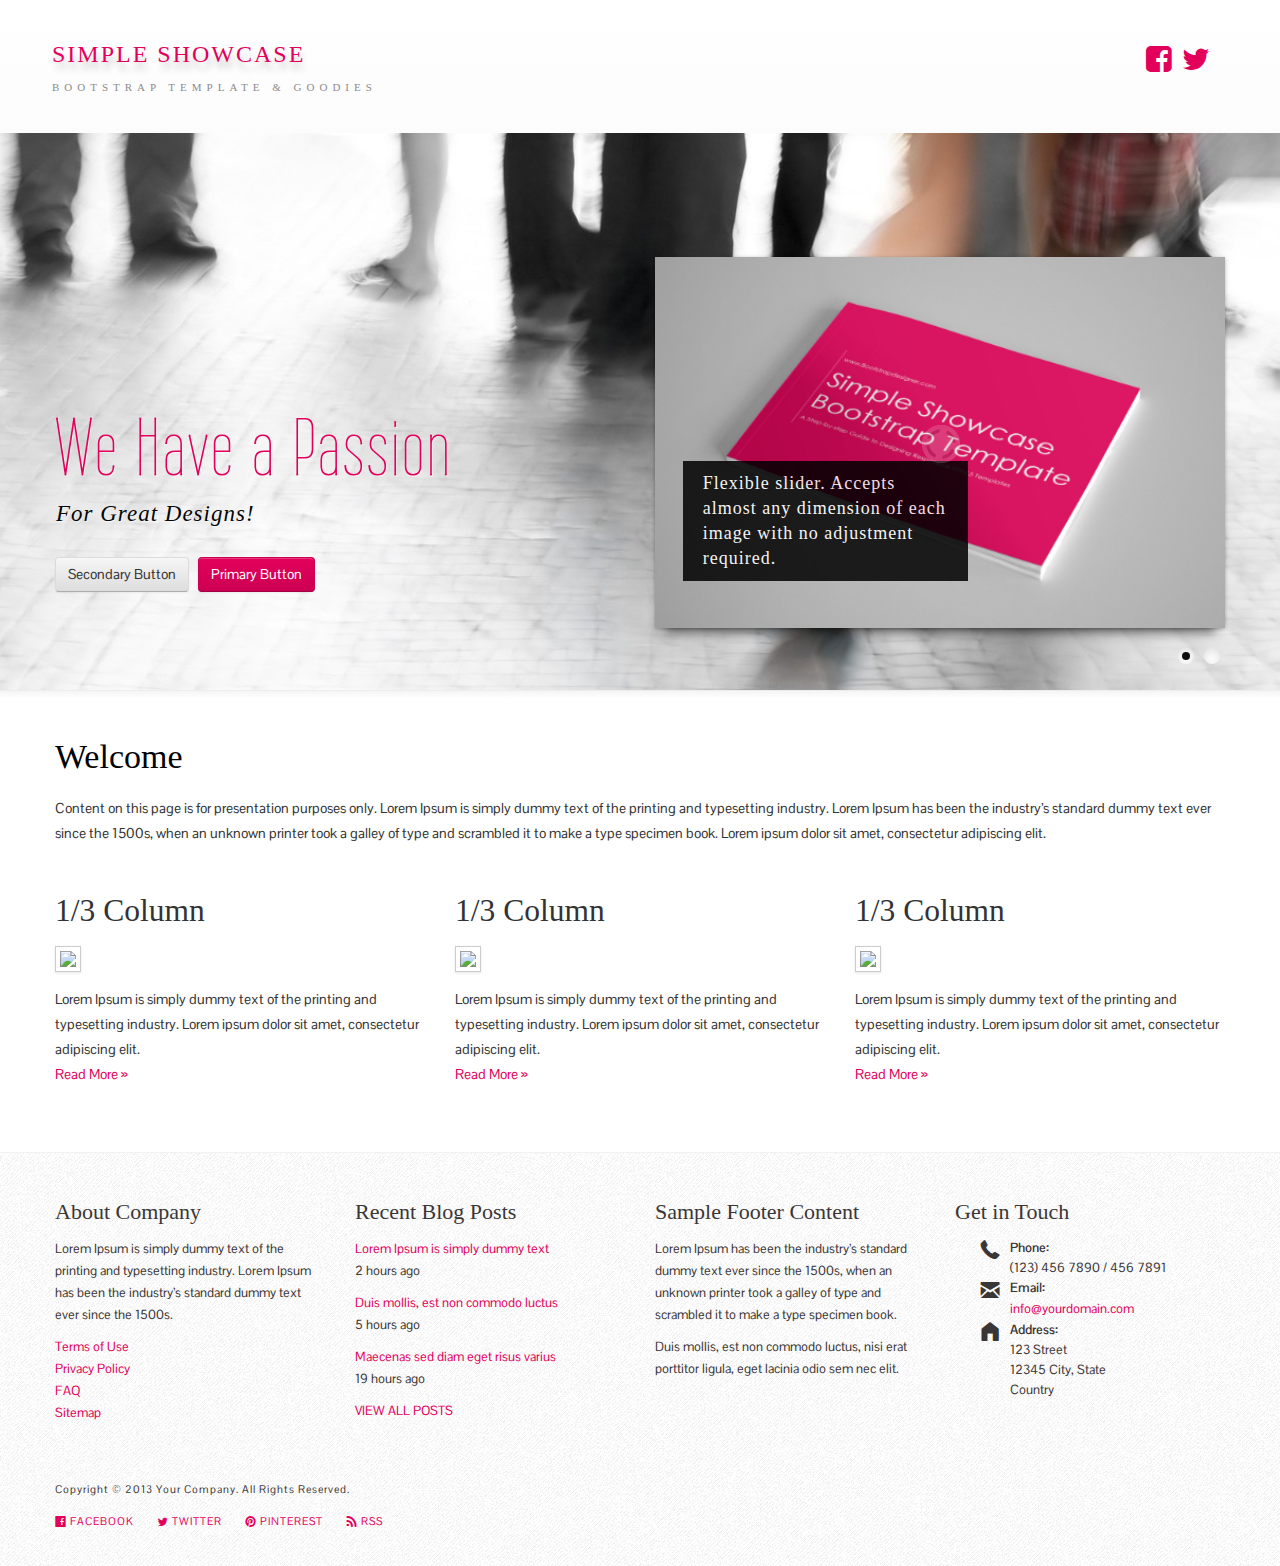
==== index.html @ d2ea97c2 "Inital Commit of Victoria's Hope Site" ====
﻿<!DOCTYPE HTML>
<html class="no-js" lang="en-us" ng-app="vhope">
<head>
    <meta charset="utf-8">
    <title>Simple Showcase - Welcome</title>
    <meta name="viewport" content="width=device-width, initial-scale=1.0">
    <meta name="description" content="">
    <meta name="author" content="">  
    
    <link href="scripts/bootstrap/css/bootstrap.min.css" rel="stylesheet">
    <link href="scripts/bootstrap/css/bootstrap-responsive.min.css" rel="stylesheet">

    <!-- Le HTML5 shim, for IE6-8 support of HTML5 elements -->
    <!--[if lt IE 9]>
      <script src="http://html5shim.googlecode.com/svn/trunk/html5.js"></script>
    <![endif]-->

    <!-- Icons -->
    <link href="scripts/icons/general/stylesheets/general_foundicons.css" media="screen" rel="stylesheet" type="text/css" />  
    <link href="scripts/icons/social/stylesheets/social_foundicons.css" media="screen" rel="stylesheet" type="text/css" />
    <!--[if lt IE 8]>
        <link href="scripts/icons/general/stylesheets/general_foundicons_ie7.css" media="screen" rel="stylesheet" type="text/css" />
        <link href="scripts/icons/social/stylesheets/social_foundicons_ie7.css" media="screen" rel="stylesheet" type="text/css" />
    <![endif]-->
    <link rel="stylesheet" href="scripts/fontawesome/css/font-awesome.min.css">

    <!--[if IE 7]>
        <link rel="stylesheet" href="scripts/fontawesome/css/font-awesome-ie7.min.css">
    <![endif]-->

    <link href="scripts/camera/css/camera.css" rel="stylesheet" type="text/css" />

    <link href="http://fonts.googleapis.com/css?family=Terminal+Dosis+Light" rel="stylesheet" type="text/css">
    <link href="http://fonts.googleapis.com/css?family=Pontano+Sans" rel="stylesheet" type="text/css">
    <link href="http://fonts.googleapis.com/css?family=Wire+One" rel="stylesheet" type="text/css">
    <link href="http://fonts.googleapis.com/css?family=Palatino+Linotype" rel="stylesheet" type="text/css">
    <link href="http://fonts.googleapis.com/css?family=Abel" rel="stylesheet" type="text/css">

    <link href="styles/custom.css" rel="stylesheet" type="text/css" />
</head>
<body id="pageBody">

<header id="header" ng-include="'views/includes/header.html'"></header>


<div id="main" role="main">
    
    <div id="content" ng-view>
        <!-- Page Content Goes Here -->
    </div>

</div>

<div id="footerOuterSeparator"></div>


<footer id="footer" ng-include="'views/includes/footer.html'"></footer>


<script src="scripts/jquery.min.js" type="text/javascript"></script> 
<script src="scripts/bootstrap/js/bootstrap.min.js" type="text/javascript"></script>
<script src="scripts/default.js" type="text/javascript"></script>


<script src="scripts/angular/angular.min.js"></script>
<script src="scripts/angular/angular-route.min.js"></script>


<script src="scripts/app.js"></script>


<script src="scripts/easing/jquery.easing.1.3.js" type="text/javascript"></script>

</body>
</html>
---- scripts/icons/general/stylesheets/general_foundicons.css ----
/* font-face */
@font-face {
  font-family: "GeneralFoundicons";
  src: url("../fonts/general_foundicons.eot");
  src: url("../fonts/general_foundicons.eot?#iefix") format("embedded-opentype"), url("../fonts/general_foundicons.woff") format("woff"), url("../fonts/general_foundicons.ttf") format("truetype"), url("../fonts/general_foundicons.svg#GeneralFoundicons") format("svg");
  font-weight: normal;
  font-style: normal;
}

/* global foundicon styles */
[class*="foundicon-"] {
  display: inline;
  width: auto;
  height: auto;
  line-height: inherit;
  /*vertical-align: baseline; YSW*/
  vertical-align: middle;
  background-image: none;
  background-position: 0 0;
  background-repeat: repeat;
}

[class*="foundicon-"]:before {
  font-family: "GeneralFoundicons";
  font-weight: normal;
  font-style: normal;
  text-decoration: inherit;
}

/* icons */
.foundicon-settings:before {
  content: "\f000";
}

.foundicon-heart:before {
  content: "\f001";
}

.foundicon-star:before {
  content: "\f002";
}

.foundicon-plus:before {
  content: "\f003";
}

.foundicon-minus:before {
  content: "\f004";
}

.foundicon-checkmark:before {
  content: "\f005";
}

.foundicon-remove:before {
  content: "\f006";
}

.foundicon-mail:before {
  content: "\f007";
}

.foundicon-calendar:before {
  content: "\f008";
}

.foundicon-page:before {
  content: "\f009";
}

.foundicon-tools:before {
  content: "\f00a";
}

.foundicon-globe:before {
  content: "\f00b";
}

.foundicon-home:before {
  content: "\f00c";
}

.foundicon-quote:before {
  content: "\f00d";
}

.foundicon-people:before {
  content: "\f00e";
}

.foundicon-monitor:before {
  content: "\f00f";
}

.foundicon-laptop:before {
  content: "\f010";
}

.foundicon-phone:before {
  content: "\f011";
}

.foundicon-cloud:before {
  content: "\f012";
}

.foundicon-error:before {
  content: "\f013";
}

.foundicon-right-arrow:before {
  content: "\f014";
}

.foundicon-left-arrow:before {
  content: "\f015";
}

.foundicon-up-arrow:before {
  content: "\f016";
}

.foundicon-down-arrow:before {
  content: "\f017";
}

.foundicon-trash:before {
  content: "\f018";
}

.foundicon-add-doc:before {
  content: "\f019";
}

.foundicon-edit:before {
  content: "\f01a";
}

.foundicon-lock:before {
  content: "\f01b";
}

.foundicon-unlock:before {
  content: "\f01c";
}

.foundicon-refresh:before {
  content: "\f01d";
}

.foundicon-paper-clip:before {
  content: "\f01e";
}

.foundicon-video:before {
  content: "\f01f";
}

.foundicon-photo:before {
  content: "\f020";
}

.foundicon-graph:before {
  content: "\f021";
}

.foundicon-idea:before {
  content: "\f022";
}

.foundicon-mic:before {
  content: "\f023";
}

.foundicon-cart:before {
  content: "\f024";
}

.foundicon-address-book:before {
  content: "\f025";
}

.foundicon-compass:before {
  content: "\f026";
}

.foundicon-flag:before {
  content: "\f027";
}

.foundicon-location:before {
  content: "\f028";
}

.foundicon-clock:before {
  content: "\f029";
}

.foundicon-folder:before {
  content: "\f02a";
}

.foundicon-inbox:before {
  content: "\f02b";
}

.foundicon-website:before {
  content: "\f02c";
}

.foundicon-smiley:before {
  content: "\f02d";
}

.foundicon-search:before {
  content: "\f02e";
}
---- scripts/icons/social/stylesheets/social_foundicons.css ----
/* font-face */
@font-face {
  font-family: "SocialFoundicons";
  src: url("../fonts/social_foundicons.eot");
  src: url("../fonts/social_foundicons.eot?#iefix") format("embedded-opentype"), url("../fonts/social_foundicons.woff") format("woff"), url("../fonts/social_foundicons.ttf") format("truetype"), url("../fonts/social_foundicons.svg#SocialFoundicons") format("svg");
  font-weight: normal;
  font-style: normal;
}

/* global foundicon styles */
[class*="foundicon-"] {
  display: inline;
  width: auto;
  height: auto;
  line-height: inherit;
  /*vertical-align: baseline; YSW*/
  vertical-align: middle;
  background-image: none;
  background-position: 0 0;
  background-repeat: repeat;
}

[class*="foundicon-"]:before {
  font-family: "SocialFoundicons";
  font-weight: normal;
  font-style: normal;
  text-decoration: inherit;
}

/* icons */
.foundicon-thumb-up:before {
  content: "\f000";
}

.foundicon-thumb-down:before {
  content: "\f001";
}

.foundicon-rss:before {
  content: "\f002";
}

.foundicon-facebook:before {
  content: "\f003";
}

.foundicon-twitter:before {
  content: "\f004";
}

.foundicon-pinterest:before {
  content: "\f005";
}

.foundicon-github:before {
  content: "\f006";
}

.foundicon-path:before {
  content: "\f007";
}

.foundicon-linkedin:before {
  content: "\f008";
}

.foundicon-dribbble:before {
  content: "\f009";
}

.foundicon-stumble-upon:before {
  content: "\f00a";
}

.foundicon-behance:before {
  content: "\f00b";
}

.foundicon-reddit:before {
  content: "\f00c";
}

.foundicon-google-plus:before {
  content: "\f00d";
}

.foundicon-youtube:before {
  content: "\f00e";
}

.foundicon-vimeo:before {
  content: "\f00f";
}

.foundicon-flickr:before {
  content: "\f010";
}

.foundicon-slideshare:before {
  content: "\f011";
}

.foundicon-picassa:before {
  content: "\f012";
}

.foundicon-skype:before {
  content: "\f013";
}

.foundicon-steam:before {
  content: "\f014";
}

.foundicon-instagram:before {
  content: "\f015";
}

.foundicon-foursquare:before {
  content: "\f016";
}

.foundicon-delicious:before {
  content: "\f017";
}

.foundicon-chat:before {
  content: "\f018";
}

.foundicon-torso:before {
  content: "\f019";
}

.foundicon-tumblr:before {
  content: "\f01a";
}

.foundicon-video-chat:before {
  content: "\f01b";
}

.foundicon-digg:before {
  content: "\f01c";
}

.foundicon-wordpress:before {
  content: "\f01d";
}
---- scripts/icons/general/stylesheets/general_foundicons_ie7.css ----
/* general icons for IE7 */
[class*="foundicon-"] {
  font-family: "GeneralFoundicons";
  font-weight: normal;
  font-style: normal;
}

.foundicon-settings {
  *zoom: expression(this.runtimeStyle['zoom'] = "1", this.innerHTML = "&#xf000;");
}

.foundicon-heart {
  *zoom: expression(this.runtimeStyle['zoom'] = "1", this.innerHTML = "&#xf001;");
}

.foundicon-star {
  *zoom: expression(this.runtimeStyle['zoom'] = "1", this.innerHTML = "&#xf002;");
}

.foundicon-plus {
  *zoom: expression(this.runtimeStyle['zoom'] = "1", this.innerHTML = "&#xf003;");
}

.foundicon-minus {
  *zoom: expression(this.runtimeStyle['zoom'] = "1", this.innerHTML = "&#xf004;");
}

.foundicon-checkmark {
  *zoom: expression(this.runtimeStyle['zoom'] = "1", this.innerHTML = "&#xf005;");
}

.foundicon-remove {
  *zoom: expression(this.runtimeStyle['zoom'] = "1", this.innerHTML = "&#xf006;");
}

.foundicon-mail {
  *zoom: expression(this.runtimeStyle['zoom'] = "1", this.innerHTML = "&#xf007;");
}

.foundicon-calendar {
  *zoom: expression(this.runtimeStyle['zoom'] = "1", this.innerHTML = "&#xf008;");
}

.foundicon-page {
  *zoom: expression(this.runtimeStyle['zoom'] = "1", this.innerHTML = "&#xf009;");
}

.foundicon-tools {
  *zoom: expression(this.runtimeStyle['zoom'] = "1", this.innerHTML = "&#xf00a;");
}

.foundicon-globe {
  *zoom: expression(this.runtimeStyle['zoom'] = "1", this.innerHTML = "&#xf00b;");
}

.foundicon-home {
  *zoom: expression(this.runtimeStyle['zoom'] = "1", this.innerHTML = "&#xf00c;");
}

.foundicon-quote {
  *zoom: expression(this.runtimeStyle['zoom'] = "1", this.innerHTML = "&#xf00d;");
}

.foundicon-people {
  *zoom: expression(this.runtimeStyle['zoom'] = "1", this.innerHTML = "&#xf00e;");
}

.foundicon-monitor {
  *zoom: expression(this.runtimeStyle['zoom'] = "1", this.innerHTML = "&#xf00f;");
}

.foundicon-laptop {
  *zoom: expression(this.runtimeStyle['zoom'] = "1", this.innerHTML = "&#xf010;");
}

.foundicon-phone {
  *zoom: expression(this.runtimeStyle['zoom'] = "1", this.innerHTML = "&#xf011;");
}

.foundicon-cloud {
  *zoom: expression(this.runtimeStyle['zoom'] = "1", this.innerHTML = "&#xf012;");
}

.foundicon-error {
  *zoom: expression(this.runtimeStyle['zoom'] = "1", this.innerHTML = "&#xf013;");
}

.foundicon-right-arrow {
  *zoom: expression(this.runtimeStyle['zoom'] = "1", this.innerHTML = "&#xf014;");
}

.foundicon-left-arrow {
  *zoom: expression(this.runtimeStyle['zoom'] = "1", this.innerHTML = "&#xf015;");
}

.foundicon-up-arrow {
  *zoom: expression(this.runtimeStyle['zoom'] = "1", this.innerHTML = "&#xf016;");
}

.foundicon-down-arrow {
  *zoom: expression(this.runtimeStyle['zoom'] = "1", this.innerHTML = "&#xf017;");
}

.foundicon-trash {
  *zoom: expression(this.runtimeStyle['zoom'] = "1", this.innerHTML = "&#xf018;");
}

.foundicon-add-doc {
  *zoom: expression(this.runtimeStyle['zoom'] = "1", this.innerHTML = "&#xf019;");
}

.foundicon-edit {
  *zoom: expression(this.runtimeStyle['zoom'] = "1", this.innerHTML = "&#xf01a;");
}

.foundicon-lock {
  *zoom: expression(this.runtimeStyle['zoom'] = "1", this.innerHTML = "&#xf01b;");
}

.foundicon-unlock {
  *zoom: expression(this.runtimeStyle['zoom'] = "1", this.innerHTML = "&#xf01c;");
}

.foundicon-refresh {
  *zoom: expression(this.runtimeStyle['zoom'] = "1", this.innerHTML = "&#xf01d;");
}

.foundicon-paper-clip {
  *zoom: expression(this.runtimeStyle['zoom'] = "1", this.innerHTML = "&#xf01e;");
}

.foundicon-video {
  *zoom: expression(this.runtimeStyle['zoom'] = "1", this.innerHTML = "&#xf01f;");
}

.foundicon-photo {
  *zoom: expression(this.runtimeStyle['zoom'] = "1", this.innerHTML = "&#xf020;");
}

.foundicon-graph {
  *zoom: expression(this.runtimeStyle['zoom'] = "1", this.innerHTML = "&#xf021;");
}

.foundicon-idea {
  *zoom: expression(this.runtimeStyle['zoom'] = "1", this.innerHTML = "&#xf022;");
}

.foundicon-mic {
  *zoom: expression(this.runtimeStyle['zoom'] = "1", this.innerHTML = "&#xf023;");
}

.foundicon-cart {
  *zoom: expression(this.runtimeStyle['zoom'] = "1", this.innerHTML = "&#xf024;");
}

.foundicon-address-book {
  *zoom: expression(this.runtimeStyle['zoom'] = "1", this.innerHTML = "&#xf025;");
}

.foundicon-compass {
  *zoom: expression(this.runtimeStyle['zoom'] = "1", this.innerHTML = "&#xf026;");
}

.foundicon-flag {
  *zoom: expression(this.runtimeStyle['zoom'] = "1", this.innerHTML = "&#xf027;");
}

.foundicon-location {
  *zoom: expression(this.runtimeStyle['zoom'] = "1", this.innerHTML = "&#xf028;");
}

.foundicon-clock {
  *zoom: expression(this.runtimeStyle['zoom'] = "1", this.innerHTML = "&#xf029;");
}

.foundicon-folder {
  *zoom: expression(this.runtimeStyle['zoom'] = "1", this.innerHTML = "&#xf02a;");
}

.foundicon-inbox {
  *zoom: expression(this.runtimeStyle['zoom'] = "1", this.innerHTML = "&#xf02b;");
}

.foundicon-website {
  *zoom: expression(this.runtimeStyle['zoom'] = "1", this.innerHTML = "&#xf02c;");
}

.foundicon-smiley {
  *zoom: expression(this.runtimeStyle['zoom'] = "1", this.innerHTML = "&#xf02d;");
}

.foundicon-search {
  *zoom: expression(this.runtimeStyle['zoom'] = "1", this.innerHTML = "&#xf02e;");
}
---- scripts/icons/social/stylesheets/social_foundicons_ie7.css ----
/* general icons for IE7 */
[class*="foundicon-"] {
  font-family: "SocialFoundicons";
  font-weight: normal;
  font-style: normal;
}

.foundicon-thumb-up {
  *zoom: expression(this.runtimeStyle['zoom'] = "1", this.innerHTML = "&#xf000;");
}

.foundicon-thumb-down {
  *zoom: expression(this.runtimeStyle['zoom'] = "1", this.innerHTML = "&#xf001;");
}

.foundicon-rss {
  *zoom: expression(this.runtimeStyle['zoom'] = "1", this.innerHTML = "&#xf002;");
}

.foundicon-facebook {
  *zoom: expression(this.runtimeStyle['zoom'] = "1", this.innerHTML = "&#xf003;");
}

.foundicon-twitter {
  *zoom: expression(this.runtimeStyle['zoom'] = "1", this.innerHTML = "&#xf004;");
}

.foundicon-pinterest {
  *zoom: expression(this.runtimeStyle['zoom'] = "1", this.innerHTML = "&#xf005;");
}

.foundicon-github {
  *zoom: expression(this.runtimeStyle['zoom'] = "1", this.innerHTML = "&#xf006;");
}

.foundicon-path {
  *zoom: expression(this.runtimeStyle['zoom'] = "1", this.innerHTML = "&#xf007;");
}

.foundicon-linkedin {
  *zoom: expression(this.runtimeStyle['zoom'] = "1", this.innerHTML = "&#xf008;");
}

.foundicon-dribbble {
  *zoom: expression(this.runtimeStyle['zoom'] = "1", this.innerHTML = "&#xf009;");
}

.foundicon-stumble-upon {
  *zoom: expression(this.runtimeStyle['zoom'] = "1", this.innerHTML = "&#xf00a;");
}

.foundicon-behance {
  *zoom: expression(this.runtimeStyle['zoom'] = "1", this.innerHTML = "&#xf00b;");
}

.foundicon-reddit {
  *zoom: expression(this.runtimeStyle['zoom'] = "1", this.innerHTML = "&#xf00c;");
}

.foundicon-google-plus {
  *zoom: expression(this.runtimeStyle['zoom'] = "1", this.innerHTML = "&#xf00d;");
}

.foundicon-youtube {
  *zoom: expression(this.runtimeStyle['zoom'] = "1", this.innerHTML = "&#xf00e;");
}

.foundicon-vimeo {
  *zoom: expression(this.runtimeStyle['zoom'] = "1", this.innerHTML = "&#xf00f;");
}

.foundicon-flickr {
  *zoom: expression(this.runtimeStyle['zoom'] = "1", this.innerHTML = "&#xf010;");
}

.foundicon-slideshare {
  *zoom: expression(this.runtimeStyle['zoom'] = "1", this.innerHTML = "&#xf011;");
}

.foundicon-picassa {
  *zoom: expression(this.runtimeStyle['zoom'] = "1", this.innerHTML = "&#xf012;");
}

.foundicon-skype {
  *zoom: expression(this.runtimeStyle['zoom'] = "1", this.innerHTML = "&#xf013;");
}

.foundicon-steam {
  *zoom: expression(this.runtimeStyle['zoom'] = "1", this.innerHTML = "&#xf014;");
}

.foundicon-instagram {
  *zoom: expression(this.runtimeStyle['zoom'] = "1", this.innerHTML = "&#xf015;");
}

.foundicon-foursquare {
  *zoom: expression(this.runtimeStyle['zoom'] = "1", this.innerHTML = "&#xf016;");
}

.foundicon-delicious {
  *zoom: expression(this.runtimeStyle['zoom'] = "1", this.innerHTML = "&#xf017;");
}

.foundicon-chat {
  *zoom: expression(this.runtimeStyle['zoom'] = "1", this.innerHTML = "&#xf018;");
}

.foundicon-torso {
  *zoom: expression(this.runtimeStyle['zoom'] = "1", this.innerHTML = "&#xf019;");
}

.foundicon-tumblr {
  *zoom: expression(this.runtimeStyle['zoom'] = "1", this.innerHTML = "&#xf01a;");
}

.foundicon-video-chat {
  *zoom: expression(this.runtimeStyle['zoom'] = "1", this.innerHTML = "&#xf01b;");
}

.foundicon-digg {
  *zoom: expression(this.runtimeStyle['zoom'] = "1", this.innerHTML = "&#xf01c;");
}

.foundicon-wordpress {
  *zoom: expression(this.runtimeStyle['zoom'] = "1", this.innerHTML = "&#xf01d;");
}
---- scripts/camera/css/camera.css ----
/**************************
*
*	GENERAL
*
**************************/
.camera_wrap a, .camera_wrap img, 
.camera_wrap ol, .camera_wrap ul, .camera_wrap li,
.camera_wrap table, .camera_wrap tbody, .camera_wrap tfoot, .camera_wrap thead, .camera_wrap tr, .camera_wrap th, .camera_wrap td
.camera_thumbs_wrap a, .camera_thumbs_wrap img, 
.camera_thumbs_wrap ol, .camera_thumbs_wrap ul, .camera_thumbs_wrap li,
.camera_thumbs_wrap table, .camera_thumbs_wrap tbody, .camera_thumbs_wrap tfoot, .camera_thumbs_wrap thead, .camera_thumbs_wrap tr, .camera_thumbs_wrap th, .camera_thumbs_wrap td {
	background: none;
	border: 0;
	font: inherit;
	font-size: 100%;
	margin: 0;
	padding: 0;
	vertical-align: baseline;
	list-style: none
}
.camera_wrap {
	direction: ltr;
	display: none;
	float: left;
	position: relative;
	z-index: 0;
}
.camera_wrap img {
	max-width: none!important;
}
.camera_fakehover {
	height: 100%;
	min-height: 60px;
	position: relative;
	width: 100%;
	z-index: 1;
}
.camera_wrap {
	width: 100%;
}
.camera_src {
	display: none;
}
.cameraCont, .cameraContents {
	height: 100%;
	position: relative;
	width: 100%;
	z-index: 1;
}
.cameraSlide {
	bottom: 0;
	left: 0;
	position: absolute;
	right: 0;
	top: 0;
	width: 100%;
}
.cameraContent {
	bottom: 0;
	display: none;
	left: 0;
	position: absolute;
	right: 0;
	top: 0;
	width: 100%;
}
.camera_target {
	bottom: 0;
	height: 100%;
	left: 0;
	overflow: hidden;
	position: absolute;
	right: 0;
	text-align: left;
	top: 0;
	width: 100%;
	z-index: 0;
}
.camera_overlayer {
	bottom: 0;
	height: 100%;
	left: 0;
	overflow: hidden;
	position: absolute;
	right: 0;
	top: 0;
	width: 100%;
	z-index: 0;
}
.camera_target_content {
	bottom: 0;
	left: 0;
	overflow: hidden;
	position: absolute;
	right: 0;
	top: 0;
	z-index: 2;
}
.camera_target_content .camera_link {
    background: url(../images/blank.gif);
	display: block;
	height: 100%;
	text-decoration: none;
}
.camera_loader {
    background: #fff url(../images/camera-loader.gif) no-repeat center;
	background: rgba(255, 255, 255, 0.9) url(../images/camera-loader.gif) no-repeat center;
	border: 1px solid #ffffff;
	-webkit-border-radius: 18px;
	-moz-border-radius: 18px;
	border-radius: 18px;
	height: 36px;
	left: 50%;
	overflow: hidden;
	position: absolute;
	margin: -18px 0 0 -18px;
	top: 50%;
	width: 36px;
	z-index: 3;
}
.camera_bar {
	bottom: 0;
	left: 0;
	overflow: hidden;
	position: absolute;
	right: 0;
	top: 0;
	z-index: 3;
}
.camera_thumbs_wrap.camera_left .camera_bar, .camera_thumbs_wrap.camera_right .camera_bar {
	height: 100%;
	position: absolute;
	width: auto;
}
.camera_thumbs_wrap.camera_bottom .camera_bar, .camera_thumbs_wrap.camera_top .camera_bar {
	height: auto;
	position: absolute;
	width: 100%;
}
.camera_nav_cont {
	height: 65px;
	overflow: hidden;
	position: absolute;
	right: 9px;
	top: 15px;
	width: 120px;
	z-index: 4;
}
.camera_caption {
	bottom: 0;
	display: block;
	position: absolute;
	width: 100%;
}
.camera_caption > div {
	padding: 10px 20px;
}
.camerarelative {
	overflow: hidden;
	position: relative;
}
.imgFake {
	cursor: pointer;
}
.camera_prevThumbs {
	bottom: 4px;
	cursor: pointer;
	left: 0;
	position: absolute;
	top: 4px;
	visibility: hidden;
	width: 30px;
	z-index: 10;
}
.camera_prevThumbs div {
	background: url(../images/camera_skins.png) no-repeat -160px 0;
	display: block;
	height: 40px;
	margin-top: -20px;
	position: absolute;
	top: 50%;
	width: 30px;
}
.camera_nextThumbs {
	bottom: 4px;
	cursor: pointer;
	position: absolute;
	right: 0;
	top: 4px;
	visibility: hidden;
	width: 30px;
	z-index: 10;
}
.camera_nextThumbs div {
	background: url(../images/camera_skins.png) no-repeat -190px 0;
	display: block;
	height: 40px;
	margin-top: -20px;
	position: absolute;
	top: 50%;
	width: 30px;
}
.camera_command_wrap .hideNav {
	display: none;
}
.camera_command_wrap {
	left: 0;
	position: relative;
	right:0;
	z-index: 4;
}
.camera_wrap .camera_pag .camera_pag_ul {
	list-style: none;
	margin: 0;
	padding: 0;
	text-align: right;
}
.camera_wrap .camera_pag .camera_pag_ul li {
	-webkit-border-radius: 8px;
	-moz-border-radius: 8px;
	border-radius: 8px;
	cursor: pointer;
	display: inline-block;
	height: 16px;
	margin: 20px 5px;
	position: relative;
	text-align: left;
	text-indent: 9999px;
	width: 16px;
}
.camera_commands_emboss .camera_pag .camera_pag_ul li {
	-moz-box-shadow:
		0px 1px 0px rgba(255,255,255,1),
		inset 0px 1px 1px rgba(0,0,0,0.2);
	-webkit-box-shadow:
		0px 1px 0px rgba(255,255,255,1),
		inset 0px 1px 1px rgba(0,0,0,0.2);
	box-shadow:
		0px 1px 0px rgba(255,255,255,1),
		inset 0px 1px 1px rgba(0,0,0,0.2);
}
.camera_wrap .camera_pag .camera_pag_ul li > span {
	-webkit-border-radius: 5px;
	-moz-border-radius: 5px;
	border-radius: 5px;
	height: 8px;
	left: 4px;
	overflow: hidden;
	position: absolute;
	top: 4px;
	width: 8px;
}
.camera_commands_emboss .camera_pag .camera_pag_ul li:hover > span {
	-moz-box-shadow:
		0px 1px 0px rgba(255,255,255,1),
		inset 0px 1px 1px rgba(0,0,0,0.2);
	-webkit-box-shadow:
		0px 1px 0px rgba(255,255,255,1),
		inset 0px 1px 1px rgba(0,0,0,0.2);
	box-shadow:
		0px 1px 0px rgba(255,255,255,1),
		inset 0px 1px 1px rgba(0,0,0,0.2);
}
.camera_wrap .camera_pag .camera_pag_ul li.cameracurrent > span {
	-moz-box-shadow: 0;
	-webkit-box-shadow: 0;
	box-shadow: 0;
}
.camera_pag_ul li img {
	display: none;
	position: absolute;
}
.camera_pag_ul .thumb_arrow {
    border-left: 4px solid transparent;
    border-right: 4px solid transparent;
    border-top: 4px solid;
	top: 0;
	left: 50%;
	margin-left: -4px;
	position: absolute;
}
.camera_prev, .camera_next, .camera_commands {
	cursor: pointer;
	height: 40px;
	margin-top: -20px;
	position: absolute;
	top: 50%;
	width: 40px;
	z-index: 2;
}
.camera_prev {
	left: 0;
}
.camera_prev > span {
	background: url(../images/camera_skins.png) no-repeat 0 0;
	display: block;
	height: 40px;
	width: 40px;
}
.camera_next {
	right: 0;
}
.camera_next > span {
	background: url(../images/camera_skins.png) no-repeat -40px 0;
	display: block;
	height: 40px;
	width: 40px;
}
.camera_commands {
	right: 41px;
}
.camera_commands > .camera_play {
	background: url(../images/camera_skins.png) no-repeat -80px 0;
	height: 40px;
	width: 40px;
}
.camera_commands > .camera_stop {
	background: url(../images/camera_skins.png) no-repeat -120px 0;
	display: block;
	height: 40px;
	width: 40px;
}
.camera_wrap .camera_pag .camera_pag_ul li {
	-webkit-border-radius: 8px;
	-moz-border-radius: 8px;
	border-radius: 8px;
	cursor: pointer;
	display: inline-block;
	height: 16px;
	margin: 20px 5px;
	position: relative;
	text-indent: 9999px;
	width: 16px;
}
.camera_thumbs_cont {
	-webkit-border-bottom-right-radius: 4px;
	-webkit-border-bottom-left-radius: 4px;
	-moz-border-radius-bottomright: 4px;
	-moz-border-radius-bottomleft: 4px;
	border-bottom-right-radius: 4px;
	border-bottom-left-radius: 4px;
	overflow: hidden;
	position: relative;
	width: 100%;
}
.camera_commands_emboss .camera_thumbs_cont {
	-moz-box-shadow:
		0px 1px 0px rgba(255,255,255,1),
		inset 0px 1px 1px rgba(0,0,0,0.2);
	-webkit-box-shadow:
		0px 1px 0px rgba(255,255,255,1),
		inset 0px 1px 1px rgba(0,0,0,0.2);
	box-shadow:
		0px 1px 0px rgba(255,255,255,1),
		inset 0px 1px 1px rgba(0,0,0,0.2);
}
.camera_thumbs_cont > div {
	float: left;
	width: 100%;
}
.camera_thumbs_cont ul {
	overflow: hidden;
	padding: 3px 4px 8px;
	position: relative;
	text-align: center;
}
.camera_thumbs_cont ul li {
	display: inline;
	padding: 0 4px;
}
.camera_thumbs_cont ul li > img {
	border: 1px solid;
	cursor: pointer;
	margin-top: 5px;
	vertical-align:bottom;
}
.camera_clear {
	display: block;
	clear: both;
}
.showIt {
	display: none;
}
.camera_clear {
	clear: both;
	display: block;
	height: 1px;
	margin: -1px 0 25px;
	position: relative;
}
/**************************
*
*	COLORS & SKINS
*
**************************/
.pattern_1 .camera_overlayer {
	background: url(../images/patterns/overlay1.png) repeat;
}
.pattern_2 .camera_overlayer {
	background: url(../images/patterns/overlay2.png) repeat;
}
.pattern_3 .camera_overlayer {
	background: url(../images/patterns/overlay3.png) repeat;
}
.pattern_4 .camera_overlayer {
	background: url(../images/patterns/overlay4.png) repeat;
}
.pattern_5 .camera_overlayer {
	background: url(../images/patterns/overlay5.png) repeat;
}
.pattern_6 .camera_overlayer {
	background: url(../images/patterns/overlay6.png) repeat;
}
.pattern_7 .camera_overlayer {
	background: url(../images/patterns/overlay7.png) repeat;
}
.pattern_8 .camera_overlayer {
	background: url(../images/patterns/overlay8.png) repeat;
}
.pattern_9 .camera_overlayer {
	background: url(../images/patterns/overlay9.png) repeat;
}
.pattern_10 .camera_overlayer {
	background: url(../images/patterns/overlay10.png) repeat;
}
.camera_caption {
	color: #fff;
}
.camera_caption > div {
	background: #000;
	background: rgba(0, 0, 0, 0.8);
}
.camera_wrap .camera_pag .camera_pag_ul li {
	background: #b7b7b7;
}
.camera_wrap .camera_pag .camera_pag_ul li:hover > span {
	background: #b7b7b7;
}
.camera_wrap .camera_pag .camera_pag_ul li.cameracurrent > span {
	background: #434648;
}
.camera_pag_ul li img {
	border: 4px solid #e6e6e6;
	-moz-box-shadow: 0px 3px 6px rgba(0,0,0,.5);
	-webkit-box-shadow: 0px 3px 6px rgba(0,0,0,.5);
	box-shadow: 0px 3px 6px rgba(0,0,0,.5);
}
.camera_pag_ul .thumb_arrow {
    border-top-color: #e6e6e6;
}
.camera_prevThumbs, .camera_nextThumbs, .camera_prev, .camera_next, .camera_commands, .camera_thumbs_cont {
	background: #d8d8d8;
	background: rgba(216, 216, 216, 0.85);
}
.camera_wrap .camera_pag .camera_pag_ul li {
	background: #b7b7b7;
}
.camera_thumbs_cont ul li > img {
	border-color: 1px solid #000;
}
/*AMBER SKIN*/
.camera_amber_skin .camera_prevThumbs div {
	background-position: -160px -160px;
}
.camera_amber_skin .camera_nextThumbs div {
	background-position: -190px -160px;
}
.camera_amber_skin .camera_prev > span {
	background-position: 0 -160px;
}
.camera_amber_skin .camera_next > span {
	background-position: -40px -160px;
}
.camera_amber_skin .camera_commands > .camera_play {
	background-position: -80px -160px;
}
.camera_amber_skin .camera_commands > .camera_stop {
	background-position: -120px -160px;
}
/*ASH SKIN*/
.camera_ash_skin .camera_prevThumbs div {
	background-position: -160px -200px;
}
.camera_ash_skin .camera_nextThumbs div {
	background-position: -190px -200px;
}
.camera_ash_skin .camera_prev > span {
	background-position: 0 -200px;
}
.camera_ash_skin .camera_next > span {
	background-position: -40px -200px;
}
.camera_ash_skin .camera_commands > .camera_play {
	background-position: -80px -200px;
}
.camera_ash_skin .camera_commands > .camera_stop {
	background-position: -120px -200px;
}
/*AZURE SKIN*/
.camera_azure_skin .camera_prevThumbs div {
	background-position: -160px -240px;
}
.camera_azure_skin .camera_nextThumbs div {
	background-position: -190px -240px;
}
.camera_azure_skin .camera_prev > span {
	background-position: 0 -240px;
}
.camera_azure_skin .camera_next > span {
	background-position: -40px -240px;
}
.camera_azure_skin .camera_commands > .camera_play {
	background-position: -80px -240px;
}
.camera_azure_skin .camera_commands > .camera_stop {
	background-position: -120px -240px;
}
/*BEIGE SKIN*/
.camera_beige_skin .camera_prevThumbs div {
	background-position: -160px -120px;
}
.camera_beige_skin .camera_nextThumbs div {
	background-position: -190px -120px;
}
.camera_beige_skin .camera_prev > span {
	background-position: 0 -120px;
}
.camera_beige_skin .camera_next > span {
	background-position: -40px -120px;
}
.camera_beige_skin .camera_commands > .camera_play {
	background-position: -80px -120px;
}
.camera_beige_skin .camera_commands > .camera_stop {
	background-position: -120px -120px;
}
/*BLACK SKIN*/
.camera_black_skin .camera_prevThumbs div {
	background-position: -160px -40px;
}
.camera_black_skin .camera_nextThumbs div {
	background-position: -190px -40px;
}
.camera_black_skin .camera_prev > span {
	background-position: 0 -40px;
}
.camera_black_skin .camera_next > span {
	background-position: -40px -40px;
}
.camera_black_skin .camera_commands > .camera_play {
	background-position: -80px -40px;
}
.camera_black_skin .camera_commands > .camera_stop {
	background-position: -120px -40px;
}
/*BLUE SKIN*/
.camera_blue_skin .camera_prevThumbs div {
	background-position: -160px -280px;
}
.camera_blue_skin .camera_nextThumbs div {
	background-position: -190px -280px;
}
.camera_blue_skin .camera_prev > span {
	background-position: 0 -280px;
}
.camera_blue_skin .camera_next > span {
	background-position: -40px -280px;
}
.camera_blue_skin .camera_commands > .camera_play {
	background-position: -80px -280px;
}
.camera_blue_skin .camera_commands > .camera_stop {
	background-position: -120px -280px;
}
/*BROWN SKIN*/
.camera_brown_skin .camera_prevThumbs div {
	background-position: -160px -320px;
}
.camera_brown_skin .camera_nextThumbs div {
	background-position: -190px -320px;
}
.camera_brown_skin .camera_prev > span {
	background-position: 0 -320px;
}
.camera_brown_skin .camera_next > span {
	background-position: -40px -320px;
}
.camera_brown_skin .camera_commands > .camera_play {
	background-position: -80px -320px;
}
.camera_brown_skin .camera_commands > .camera_stop {
	background-position: -120px -320px;
}
/*BURGUNDY SKIN*/
.camera_burgundy_skin .camera_prevThumbs div {
	background-position: -160px -360px;
}
.camera_burgundy_skin .camera_nextThumbs div {
	background-position: -190px -360px;
}
.camera_burgundy_skin .camera_prev > span {
	background-position: 0 -360px;
}
.camera_burgundy_skin .camera_next > span {
	background-position: -40px -360px;
}
.camera_burgundy_skin .camera_commands > .camera_play {
	background-position: -80px -360px;
}
.camera_burgundy_skin .camera_commands > .camera_stop {
	background-position: -120px -360px;
}
/*CHARCOAL SKIN*/
.camera_charcoal_skin .camera_prevThumbs div {
	background-position: -160px -400px;
}
.camera_charcoal_skin .camera_nextThumbs div {
	background-position: -190px -400px;
}
.camera_charcoal_skin .camera_prev > span {
	background-position: 0 -400px;
}
.camera_charcoal_skin .camera_next > span {
	background-position: -40px -400px;
}
.camera_charcoal_skin .camera_commands > .camera_play {
	background-position: -80px -400px;
}
.camera_charcoal_skin .camera_commands > .camera_stop {
	background-position: -120px -400px;
}
/*CHOCOLATE SKIN*/
.camera_chocolate_skin .camera_prevThumbs div {
	background-position: -160px -440px;
}
.camera_chocolate_skin .camera_nextThumbs div {
	background-position: -190px -440px;
}
.camera_chocolate_skin .camera_prev > span {
	background-position: 0 -440px;
}
.camera_chocolate_skin .camera_next > span {
	background-position: -40px -440px;
}
.camera_chocolate_skin .camera_commands > .camera_play {
	background-position: -80px -440px;
}
.camera_chocolate_skin .camera_commands > .camera_stop {
	background-position: -120px -440px	;
}
/*COFFEE SKIN*/
.camera_coffee_skin .camera_prevThumbs div {
	background-position: -160px -480px;
}
.camera_coffee_skin .camera_nextThumbs div {
	background-position: -190px -480px;
}
.camera_coffee_skin .camera_prev > span {
	background-position: 0 -480px;
}
.camera_coffee_skin .camera_next > span {
	background-position: -40px -480px;
}
.camera_coffee_skin .camera_commands > .camera_play {
	background-position: -80px -480px;
}
.camera_coffee_skin .camera_commands > .camera_stop {
	background-position: -120px -480px	;
}
/*CYAN SKIN*/
.camera_cyan_skin .camera_prevThumbs div {
	background-position: -160px -520px;
}
.camera_cyan_skin .camera_nextThumbs div {
	background-position: -190px -520px;
}
.camera_cyan_skin .camera_prev > span {
	background-position: 0 -520px;
}
.camera_cyan_skin .camera_next > span {
	background-position: -40px -520px;
}
.camera_cyan_skin .camera_commands > .camera_play {
	background-position: -80px -520px;
}
.camera_cyan_skin .camera_commands > .camera_stop {
	background-position: -120px -520px	;
}
/*FUCHSIA SKIN*/
.camera_fuchsia_skin .camera_prevThumbs div {
	background-position: -160px -560px;
}
.camera_fuchsia_skin .camera_nextThumbs div {
	background-position: -190px -560px;
}
.camera_fuchsia_skin .camera_prev > span {
	background-position: 0 -560px;
}
.camera_fuchsia_skin .camera_next > span {
	background-position: -40px -560px;
}
.camera_fuchsia_skin .camera_commands > .camera_play {
	background-position: -80px -560px;
}
.camera_fuchsia_skin .camera_commands > .camera_stop {
	background-position: -120px -560px	;
}
/*GOLD SKIN*/
.camera_gold_skin .camera_prevThumbs div {
	background-position: -160px -600px;
}
.camera_gold_skin .camera_nextThumbs div {
	background-position: -190px -600px;
}
.camera_gold_skin .camera_prev > span {
	background-position: 0 -600px;
}
.camera_gold_skin .camera_next > span {
	background-position: -40px -600px;
}
.camera_gold_skin .camera_commands > .camera_play {
	background-position: -80px -600px;
}
.camera_gold_skin .camera_commands > .camera_stop {
	background-position: -120px -600px	;
}
/*GREEN SKIN*/
.camera_green_skin .camera_prevThumbs div {
	background-position: -160px -640px;
}
.camera_green_skin .camera_nextThumbs div {
	background-position: -190px -640px;
}
.camera_green_skin .camera_prev > span {
	background-position: 0 -640px;
}
.camera_green_skin .camera_next > span {
	background-position: -40px -640px;
}
.camera_green_skin .camera_commands > .camera_play {
	background-position: -80px -640px;
}
.camera_green_skin .camera_commands > .camera_stop {
	background-position: -120px -640px	;
}
/*GREY SKIN*/
.camera_grey_skin .camera_prevThumbs div {
	background-position: -160px -680px;
}
.camera_grey_skin .camera_nextThumbs div {
	background-position: -190px -680px;
}
.camera_grey_skin .camera_prev > span {
	background-position: 0 -680px;
}
.camera_grey_skin .camera_next > span {
	background-position: -40px -680px;
}
.camera_grey_skin .camera_commands > .camera_play {
	background-position: -80px -680px;
}
.camera_grey_skin .camera_commands > .camera_stop {
	background-position: -120px -680px	;
}
/*INDIGO SKIN*/
.camera_indigo_skin .camera_prevThumbs div {
	background-position: -160px -720px;
}
.camera_indigo_skin .camera_nextThumbs div {
	background-position: -190px -720px;
}
.camera_indigo_skin .camera_prev > span {
	background-position: 0 -720px;
}
.camera_indigo_skin .camera_next > span {
	background-position: -40px -720px;
}
.camera_indigo_skin .camera_commands > .camera_play {
	background-position: -80px -720px;
}
.camera_indigo_skin .camera_commands > .camera_stop {
	background-position: -120px -720px	;
}
/*KHAKI SKIN*/
.camera_khaki_skin .camera_prevThumbs div {
	background-position: -160px -760px;
}
.camera_khaki_skin .camera_nextThumbs div {
	background-position: -190px -760px;
}
.camera_khaki_skin .camera_prev > span {
	background-position: 0 -760px;
}
.camera_khaki_skin .camera_next > span {
	background-position: -40px -760px;
}
.camera_khaki_skin .camera_commands > .camera_play {
	background-position: -80px -760px;
}
.camera_khaki_skin .camera_commands > .camera_stop {
	background-position: -120px -760px	;
}
/*LIME SKIN*/
.camera_lime_skin .camera_prevThumbs div {
	background-position: -160px -800px;
}
.camera_lime_skin .camera_nextThumbs div {
	background-position: -190px -800px;
}
.camera_lime_skin .camera_prev > span {
	background-position: 0 -800px;
}
.camera_lime_skin .camera_next > span {
	background-position: -40px -800px;
}
.camera_lime_skin .camera_commands > .camera_play {
	background-position: -80px -800px;
}
.camera_lime_skin .camera_commands > .camera_stop {
	background-position: -120px -800px	;
}
/*MAGENTA SKIN*/
.camera_magenta_skin .camera_prevThumbs div {
	background-position: -160px -840px;
}
.camera_magenta_skin .camera_nextThumbs div {
	background-position: -190px -840px;
}
.camera_magenta_skin .camera_prev > span {
	background-position: 0 -840px;
}
.camera_magenta_skin .camera_next > span {
	background-position: -40px -840px;
}
.camera_magenta_skin .camera_commands > .camera_play {
	background-position: -80px -840px;
}
.camera_magenta_skin .camera_commands > .camera_stop {
	background-position: -120px -840px	;
}
/*MAROON SKIN*/
.camera_maroon_skin .camera_prevThumbs div {
	background-position: -160px -880px;
}
.camera_maroon_skin .camera_nextThumbs div {
	background-position: -190px -880px;
}
.camera_maroon_skin .camera_prev > span {
	background-position: 0 -880px;
}
.camera_maroon_skin .camera_next > span {
	background-position: -40px -880px;
}
.camera_maroon_skin .camera_commands > .camera_play {
	background-position: -80px -880px;
}
.camera_maroon_skin .camera_commands > .camera_stop {
	background-position: -120px -880px	;
}
/*ORANGE SKIN*/
.camera_orange_skin .camera_prevThumbs div {
	background-position: -160px -920px;
}
.camera_orange_skin .camera_nextThumbs div {
	background-position: -190px -920px;
}
.camera_orange_skin .camera_prev > span {
	background-position: 0 -920px;
}
.camera_orange_skin .camera_next > span {
	background-position: -40px -920px;
}
.camera_orange_skin .camera_commands > .camera_play {
	background-position: -80px -920px;
}
.camera_orange_skin .camera_commands > .camera_stop {
	background-position: -120px -920px	;
}
/*OLIVE SKIN*/
.camera_olive_skin .camera_prevThumbs div {
	background-position: -160px -1080px;
}
.camera_olive_skin .camera_nextThumbs div {
	background-position: -190px -1080px;
}
.camera_olive_skin .camera_prev > span {
	background-position: 0 -1080px;
}
.camera_olive_skin .camera_next > span {
	background-position: -40px -1080px;
}
.camera_olive_skin .camera_commands > .camera_play {
	background-position: -80px -1080px;
}
.camera_olive_skin .camera_commands > .camera_stop {
	background-position: -120px -1080px	;
}
/*PINK SKIN*/
.camera_pink_skin .camera_prevThumbs div {
	background-position: -160px -960px;
}
.camera_pink_skin .camera_nextThumbs div {
	background-position: -190px -960px;
}
.camera_pink_skin .camera_prev > span {
	background-position: 0 -960px;
}
.camera_pink_skin .camera_next > span {
	background-position: -40px -960px;
}
.camera_pink_skin .camera_commands > .camera_play {
	background-position: -80px -960px;
}
.camera_pink_skin .camera_commands > .camera_stop {
	background-position: -120px -960px	;
}
/*PISTACHIO SKIN*/
.camera_pistachio_skin .camera_prevThumbs div {
	background-position: -160px -1040px;
}
.camera_pistachio_skin .camera_nextThumbs div {
	background-position: -190px -1040px;
}
.camera_pistachio_skin .camera_prev > span {
	background-position: 0 -1040px;
}
.camera_pistachio_skin .camera_next > span {
	background-position: -40px -1040px;
}
.camera_pistachio_skin .camera_commands > .camera_play {
	background-position: -80px -1040px;
}
.camera_pistachio_skin .camera_commands > .camera_stop {
	background-position: -120px -1040px	;
}
/*PINK SKIN*/
.camera_pink_skin .camera_prevThumbs div {
	background-position: -160px -80px;
}
.camera_pink_skin .camera_nextThumbs div {
	background-position: -190px -80px;
}
.camera_pink_skin .camera_prev > span {
	background-position: 0 -80px;
}
.camera_pink_skin .camera_next > span {
	background-position: -40px -80px;
}
.camera_pink_skin .camera_commands > .camera_play {
	background-position: -80px -80px;
}
.camera_pink_skin .camera_commands > .camera_stop {
	background-position: -120px -80px;
}
/*RED SKIN*/
.camera_red_skin .camera_prevThumbs div {
	background-position: -160px -1000px;
}
.camera_red_skin .camera_nextThumbs div {
	background-position: -190px -1000px;
}
.camera_red_skin .camera_prev > span {
	background-position: 0 -1000px;
}
.camera_red_skin .camera_next > span {
	background-position: -40px -1000px;
}
.camera_red_skin .camera_commands > .camera_play {
	background-position: -80px -1000px;
}
.camera_red_skin .camera_commands > .camera_stop {
	background-position: -120px -1000px	;
}
/*TANGERINE SKIN*/
.camera_tangerine_skin .camera_prevThumbs div {
	background-position: -160px -1120px;
}
.camera_tangerine_skin .camera_nextThumbs div {
	background-position: -190px -1120px;
}
.camera_tangerine_skin .camera_prev > span {
	background-position: 0 -1120px;
}
.camera_tangerine_skin .camera_next > span {
	background-position: -40px -1120px;
}
.camera_tangerine_skin .camera_commands > .camera_play {
	background-position: -80px -1120px;
}
.camera_tangerine_skin .camera_commands > .camera_stop {
	background-position: -120px -1120px	;
}
/*TURQUOISE SKIN*/
.camera_turquoise_skin .camera_prevThumbs div {
	background-position: -160px -1160px;
}
.camera_turquoise_skin .camera_nextThumbs div {
	background-position: -190px -1160px;
}
.camera_turquoise_skin .camera_prev > span {
	background-position: 0 -1160px;
}
.camera_turquoise_skin .camera_next > span {
	background-position: -40px -1160px;
}
.camera_turquoise_skin .camera_commands > .camera_play {
	background-position: -80px -1160px;
}
.camera_turquoise_skin .camera_commands > .camera_stop {
	background-position: -120px -1160px	;
}
/*VIOLET SKIN*/
.camera_violet_skin .camera_prevThumbs div {
	background-position: -160px -1200px;
}
.camera_violet_skin .camera_nextThumbs div {
	background-position: -190px -1200px;
}
.camera_violet_skin .camera_prev > span {
	background-position: 0 -1200px;
}
.camera_violet_skin .camera_next > span {
	background-position: -40px -1200px;
}
.camera_violet_skin .camera_commands > .camera_play {
	background-position: -80px -1200px;
}
.camera_violet_skin .camera_commands > .camera_stop {
	background-position: -120px -1200px	;
}
/*WHITE SKIN*/
.camera_white_skin .camera_prevThumbs div {
	background-position: -160px -80px;
}
.camera_white_skin .camera_nextThumbs div {
	background-position: -190px -80px;
}
.camera_white_skin .camera_prev > span {
	background-position: 0 -80px;
}
.camera_white_skin .camera_next > span {
	background-position: -40px -80px;
}
.camera_white_skin .camera_commands > .camera_play {
	background-position: -80px -80px;
}
.camera_white_skin .camera_commands > .camera_stop {
	background-position: -120px -80px;
}
/*YELLOW SKIN*/
.camera_yellow_skin .camera_prevThumbs div {
	background-position: -160px -1240px;
}
.camera_yellow_skin .camera_nextThumbs div {
	background-position: -190px -1240px;
}
.camera_yellow_skin .camera_prev > span {
	background-position: 0 -1240px;
}
.camera_yellow_skin .camera_next > span {
	background-position: -40px -1240px;
}
.camera_yellow_skin .camera_commands > .camera_play {
	background-position: -80px -1240px;
}
.camera_yellow_skin .camera_commands > .camera_stop {
	background-position: -120px -1240px	;
}
---- styles/custom.css ----
/***** BASE CSS *****/


/* Site Name */

#divSiteTitle {text-decoration:none;}

#divTagLine {text-decoration:none;}


/* Headline Text */

#divHeaderLine1 {display:inline-block !important}

#divHeaderLine2 {display:inline-block !important}

#divHeaderLine3 {display:inline-block !important}


/* Headings */

h3, h4, h5, h6 {line-height:1.5 !important}


/* Contact */

ul#contact-info .icon {font-size:20px;float:left;line-height:25px;margin-right:10px;}

ul#contact-info .field {font-weight:bold;}

ul#contact-info {list-style:none;}


/* Grid */

#tiles li {
width:240px !important;
background-color: #ffffff;
border: 1px solid #dedede;
-moz-border-radius: 2px;
-webkit-border-radius: 2px;
border-radius: 2px;
padding: 10px !important;
margin-right:7px;margin-bottom:7px;float:left;
}

#tiles li img {margin-bottom:10px;}

#tiles li div.meta {color:#999;text-transform:uppercase;font-size:10px;margin:0;}

#tiles li h4 {line-height:1.5;margin:0 0 5px 0;}

#tiles li h4 a {line-height:inherit;margin:0;text-decoration:inherit;color:inherit;font-size:inherit;font-family:inherit;font-weight:inherit;font-style:inherit;}

#tiles li p {font-size:12px;line-height:1.5;margin:0;}

#tiles li a {font-size:12px;}

#tiles li .more_link {font-size:smaller;line-height:2;text-transform:uppercase;letter-spacing:2px;white-space:nowrap;display:block;margin: 5px 0 0 0;}

#tiles li blockquote {line-height:1.5;margin:0;padding:0;color:#999;border:none;font-size:150%;font-style:italic;font-family:Georgia, Times, serif;}

#tiles li blockquote small {font-size:11px;font-style:normal;}


/* Icons */

[class*="social foundicon-"]:before {font-family: "SocialFoundicons";}

[class*="general foundicon-"]:before {font-family: "GeneralFoundicons";}

        
/* Menu Side */

.menu_menu_simple ul {margin-top:0px;margin-bottom:0px;}

.menu_menu_simple ul li {margin-top:0px;margin-bottom:0px;}


/* Header Area */

#decorative1 {
margin-top:-2px;padding-top:2px}


/* Menu Centered */

.centered_menu {text-align:center}

.centered_menu > div {display:inline-block;}

.centered_menu div {text-align:left}


/* Footer elements */

.social_bookmarks a {font-size:smaller !important;text-transform:uppercase;letter-spacing:1px;text-decoration:none;margin-right:20px;}

.copyright {font-size:smaller;letter-spacing:1px;}


/* Responsive Image */

img {max-width:100%;height:auto;width:auto;-moz-box-sizing:border-box;-webkit-box-sizing:border-box;box-sizing:border-box;}

/* Responsive Video from Zurb Foundation. Copyright (c) 2011 ZURB, http://www.zurb.com/ License: MIT */

.flex-video {position:relative;padding-top:25px;padding-bottom:67.5%;height:0;margin-bottom:16px;overflow: hidden;}

.flex-video.widescreen {padding-bottom:57.25%;}

.flex-video.vimeo {padding-top:0;}

.flex-video iframe, .flex-video object, .flex-video embed {position:absolute;top:0;left:0;width:100%;height:100%;border:none;}

@media only screen and (max-device-width: 800px), only screen and (device-width: 1024px) and (device-height: 600px), only screen and (width: 1280px) and (orientation: landscape), only screen and (device-width: 800px), only screen and (max-width: 767px) {
        .flex-video { padding-top: 0; }

    }

    
/* Additional */
    
#divBoxed {position:relative}
 
.nav-links > a {margin-right:20px;}

.btn-secondary, .btn-secondary:hover {text-shadow:none;}

#divHeaderLine1 a, #divHeaderLine2 a, #divHeaderLine3 a {
    font-size: inherit;
    line-height: inherit;
    letter-spacing: inherit;
    font-family: inherit;
    text-shadow: inherit;
    font-weight: inherit;
    font-style: inherit;
}


/* Adjustments */

.search.adjust {margin-bottom:15px}
      
.divPanel {}

.divPanel.notop {padding-top:0px}

.divPanel.nobottom {padding-bottom:0px}


/***** BOOTSTRAP CSS BASE OVERRIDE *****/

.navbar .nav-pills > li > a {text-shadow:none;font-weight:normal;}

.navbar .dropdown-menu li > a {text-shadow:none;font-weight:normal;}

.navbar .nav-pills > li > .dropdown-menu:before {border:none;}

.navbar .nav-pills > li > .dropdown-menu:after {border:none;}

.navbar .nav-pills > .active > a, .navbar .nav-pills > .active > a:hover, .navbar .nav-pills > .active > a:focus {-webkit-box-shadow: none;box-shadow: none;}

.navbar .nav-pills > li > a:hover, .navbar .nav-pills li.dropdown.open.active > .dropdown-toggle {-webkit-transition: ease-in-out .2s;-moz-transition: ease-in-out .2s;-o-transition: ease-in-out .2s;-ms-transition: ease-in-out .2s; transition: ease-in-out .2s;}

.navbar .nav-pills .open .dropdown-toggle {background-color:transparent;}


body{background-image: none; background-attachment: initial; background-origin: initial; background-clip: initial; background-color: initial; background-position: initial initial; background-repeat: initial initial; }

#divLogo{margin-top: 38px; margin-bottom: 0px; margin-left: -3px;}

#divSiteTitle{font-family: 'Terminal Dosis Light'; color: rgb(227, 0, 91); font-size: 24px; text-shadow: rgba(0, 0, 0, 0.2) 2px 8px 6px, rgba(255, 255, 255, 0.298039) 0px -5px 35px; line-height: 32px; letter-spacing: 2px; text-transform: uppercase; font-weight: normal; font-style: normal;}

#divTagLine{font-family: 'Terminal Dosis Light'; font-size: 11px; text-transform: uppercase; letter-spacing: 5px; line-height: 35px; color: rgb(140, 140, 140); text-shadow: none; padding-left: 0px; padding-right: 0px; font-weight: normal; font-style: normal;}

.navContainer {margin-top: 0px; }

.navContainer .navMenu {}

.navContainer .navMenu li {background-color: rgb(245, 245, 245); border-top-left-radius: 5px; border-top-right-radius: 5px; border-bottom-right-radius: 5px; border-bottom-left-radius: 5px; }

.navContainer .navMenu li a {}

.navContainer .navMenu li.current {background-color: rgb(174, 0, 0); }

.navContainer .navMenu li.current a {}

.camera_caption > div {opacity: 0.85;filter:alpha(opacity=85);}

.camera_prevThumbs, .camera_nextThumbs, .camera_prev, .camera_next, .camera_commands, .camera_thumbs_cont {opacity: 0.85;filter:alpha(opacity=85) !important;background-color:rgb(255, 255, 255);}

.camera_wrap .camera_pag .camera_pag_ul li, .camera_wrap .camera_pag .camera_pag_ul li, .camera_wrap .camera_pag .camera_pag_ul li:hover > span {box-shadow: rgba(0, 0, 0, 0.121569) 0px 3px 8px inset; background-color: rgb(255, 255, 255);  }

.camera_wrap .camera_pag .camera_pag_ul li.cameracurrent > span {background-color: rgb(13, 13, 13);  }

.camera_wrap {display: block; margin-bottom: 15px; height: 410px; border: none; margin-left: 0px; -webkit-box-shadow: rgba(0, 0, 0, 0.498039) 0px 15px 10px -10px, rgba(0, 0, 0, 0.298039) 0pt 1px 4px; box-shadow: rgba(0, 0, 0, 0.498039) 0px 15px 10px -10px, rgba(0, 0, 0, 0.298039) 0pt 1px 4px; border-top-left-radius: 0px; border-top-right-radius: 0px; border-bottom-right-radius: 0px; border-bottom-left-radius: 0px; margin-top: 0px;}

.cap1 > div {opacity: 0.85;filter:alpha(opacity=85);color:rgb(255, 255, 255);background-color:rgb(0, 0, 0);}

.cap2 > div {opacity: 0.85;filter:alpha(opacity=85);color:rgb(255, 255, 255);background-color:rgb(0, 0, 0);}

.cap3 > div {opacity: 0.85;filter:alpha(opacity=85);}

.cap4 > div {opacity: 0.85;filter:alpha(opacity=85);}

.cap5 > div {opacity: 0.85;filter:alpha(opacity=85);}

.camera_full_width {margin-left:-0px;margin-right:-0px}

h1{font-family: 'Terminal Dosis Light'; font-weight: normal; font-style: normal; font-size: 34px; line-height: 59px; margin-top: 7px; color: rgb(0, 0, 0);}

.page-content, .page-content li{line-height: 25px; ;font-family: Pontano Sans;}

.page-content a{color: rgb(227, 0, 91); font-family: 'Pontano Sans';}

.sidebox{background-color: rgb(250, 250, 250); padding: 18px; margin-top: 28px; -webkit-box-shadow: rgba(0, 0, 0, 0.298039) 0px 1px 3px; box-shadow: rgba(0, 0, 0, 0.298039) 0px 1px 3px; border-top-left-radius: 3px; border-top-right-radius: 3px; border-bottom-right-radius: 3px; border-bottom-left-radius: 3px; font-family: Pontano Sans; border: 1px solid rgb(255, 255, 255); color: rgb(51, 51, 51);}

.sidebar{}

.sidebox-title{line-height: 40px; font-weight: normal; font-style: normal; font-family: Terminal Dosis Light; color: rgb(51, 51, 51);}

.sidebox a{color: rgb(227, 0, 91); font-family: 'Pontano Sans';}

#decorative1{position: relative; background-color: rgb(250, 250, 250); background-image: url(among-big-city-rush.jpg); -webkit-background-size: cover; background-size: cover; background-position: 50% 50%; background-repeat: no-repeat no-repeat;}

#decorative2{height: 135px; background-color: rgb(255, 255, 255); background-image: -webkit-linear-gradient(top, rgb(255, 255, 255), rgb(252, 252, 252));}

#divFooter{font-family: 'Pontano Sans'; background-color: rgb(18, 18, 18); color: rgb(59, 54, 54); padding-top: 32px; line-height: 22px; font-size: 13px; text-transform: none; background-image: url(groovepaper.png); background-repeat: repeat repeat;}

#divFooter a{font-family: 'Pontano Sans'; color: rgb(227, 0, 91); font-size: 13px; line-height: 22px;}

#divFooter h3{color: rgb(59, 54, 54); font-weight: normal; font-style: normal; font-size: 22px; line-height: 54px; font-family: 'Terminal Dosis Light';}

h2{font-weight: normal; font-style: normal; ;font-family: Terminal Dosis Light;}

.breadcrumbs{line-height: 80px; font-family: Pontano Sans; }

.breadcrumbs a{color: rgb(227, 0, 91); font-family: 'Pontano Sans';}

#divHeaderLine1{letter-spacing: 3px; word-spacing: 0px; margin-top: 31px; color: rgb(227, 0, 91); font-size: 80px; line-height: 74px; font-family: 'Wire One'; text-transform: none; text-shadow: rgba(255, 255, 255, 0.6) 1px 1px 1px; font-weight: normal; font-style: normal; text-align: left; background-color: transparent;}

#divHeaderLine2{font-size: 23px; line-height: 35px; letter-spacing: 1px; margin-top: 11px; font-family: 'Palatino Linotype', 'Book Antiqua', Palatino, serif; color: rgb(5, 5, 5); text-shadow: rgba(255, 255, 255, 0.6) 1px 1px 1px; text-align: left; font-weight: normal; font-style: italic; padding-left: 1px; padding-right: 1px;}

#divHeaderLine3{margin-top: 26px; color: rgb(0, 0, 0); text-align: left;}

a.btn, a.btn-large, a.btn-small, a.btn-mini {color:#333}

 a.btn-info, a.btn-success, a.btn-warning, a.btn-danger, a.btn-inverse {color:#ffffff}

 .btn-secondary, .btn-secondary:hover, a.btn-secondary, a.btn-secondary:hover {color:#323232;}

 .btn-secondary {border:1px solid #dbdbdb;border-bottom:1px solid #acacac;background-color:#f6f6f6;background-repeat: repeat-x;background-image:-webkit-gradient(linear, left top, left bottom, from(#f6f6f6), to(#dddddd));background-image:-webkit-linear-gradient(top, #f6f6f6, #dddddd);background-image:-moz-linear-gradient(top, #f6f6f6, #dddddd);background-image:-ms-linear-gradient(top, #f6f6f6, #dddddd);background-image:-o-linear-gradient(top, #f6f6f6, #dddddd);background-image:linear-gradient(top, #f6f6f6, #dddddd);filter: progid:dximagetransform.microsoft.gradient(startColorstr=#f6f6f6, endColorstr=#dddddd, GradientType=0);filter: progid:dximagetransform.microsoft.gradient(enabled=false);}

 .btn-secondary:hover, .btn-secondary:active, .btn-secondary.active, .btn-secondary.disabled, .btn-secondary[disabled] {background-color:#dbdbdb;}

.btn-primary, .btn-primary:hover, a.btn-primary, a.btn-primary:hover {color:#ffffff;}

 .btn-primary {border:1px solid #ca0051;border-bottom:1px solid #9f0040;background-color:#e3005b;background-repeat: repeat-x;background-image:-webkit-gradient(linear, left top, left bottom, from(#e3005b), to(#cc0052));background-image:-webkit-linear-gradient(top, #e3005b, #cc0052);background-image:-moz-linear-gradient(top, #e3005b, #cc0052);background-image:-ms-linear-gradient(top, #e3005b, #cc0052);background-image:-o-linear-gradient(top, #e3005b, #cc0052);background-image:linear-gradient(top, #e3005b, #cc0052);filter: progid:dximagetransform.microsoft.gradient(startColorstr=#e3005b, endColorstr=#cc0052, GradientType=0);filter: progid:dximagetransform.microsoft.gradient(enabled=false);}

 .btn-primary:hover, .btn-primary:active, .btn-primary.active, .btn-primary.disabled, .btn-primary[disabled] {background-color:#ca0051;}

#divHeaderText{padding-top: 123px; padding-bottom: 0px; border-color: rgb(51, 51, 51);}

#decorative1{-webkit-background-size:cover;-moz-background-size:cover;-o-background-size:cover;background-size:cover;}

#decorative2{background-image:-moz-linear-gradient(bottom,#fcfcfc,#ffffff);filter:progid:DXImageTransform.Microsoft.gradient(gradientType=0, startColorstr=#ffffff, endColorstr=#fcfcfc);background-image:-o-linear-gradient(bottom,#fcfcfc,#ffffff);background-image:-webkit-gradient(linear,left top, left bottom,from(#fcfcfc),to(#ffffff));background-image:-webkit-linear-gradient(bottom,#fcfcfc,#ffffff);background-image:linear-gradient(bottom,#fcfcfc,#ffffff);}

@media (max-width: 979px){#decorative2 {height:auto;}

}

#contentOuterSeparator{margin-top: 0px; border-top-color: rgb(237, 237, 237); border-top-width: 1px; border-top-style: solid; margin-bottom: 21px; height: 8px; background-color: rgb(245, 245, 245); background-image: -webkit-linear-gradient(top, rgb(245, 245, 245), rgb(255, 255, 255));}

#contentOuterSeparator{background-image:-moz-linear-gradient(bottom,#ffffff,#f5f5f5);filter:progid:DXImageTransform.Microsoft.gradient(gradientType=0, startColorstr=#f5f5f5, endColorstr=#ffffff);background-image:-o-linear-gradient(bottom,#ffffff,#f5f5f5);background-image:-webkit-gradient(linear,left top, left bottom,from(#ffffff),to(#f5f5f5));background-image:-webkit-linear-gradient(bottom,#ffffff,#f5f5f5);background-image:linear-gradient(bottom,#ffffff,#f5f5f5);}

#footerOuterSeparator{margin-top: 55px; border-top-width: 1px; border-top-style: solid; border-top-color: rgb(242, 242, 242);}

#headerSeparator{margin-top: 67px; border-top-color: rgb(51, 51, 51); border-top-width: 0px; border-top-style: solid;}

h3,.page-content h3 a{font-weight: normal; font-style: normal; ;font-family: Terminal Dosis Light;}

h4,.page-content h4 a{font-weight: normal; font-style: normal; ;font-family: Terminal Dosis Light;}

h5,.page-content h5 a{font-weight: normal; font-style: normal; ;font-family: Terminal Dosis Light;}

h6,.page-content h6 a{font-weight: normal; font-style: normal; ;font-family: Terminal Dosis Light;}

.line-separator{border-top-width: 1px; border-top-style: solid; margin-top: 21px; margin-bottom: 21px; border-top-color: rgb(234, 234, 234); border-bottom-color: rgb(255, 255, 255); border-bottom-width: 1px; border-bottom-style: solid; }

#headerSeparator2{margin-top: 0px; margin-bottom: 1px; border-top-color: rgb(51, 51, 51); border-top-width: 0px; border-top-style: solid;}

#divVideo{border: 7px solid rgb(255, 255, 255); margin-left: -5px; -webkit-box-shadow: rgba(0, 0, 0, 0.498039) 0px 15px 10px -10px, rgba(0, 0, 0, 0.298039) 0px 1px 4px; box-shadow: rgba(0, 0, 0, 0.498039) 0px 15px 10px -10px, rgba(0, 0, 0, 0.298039) 0px 1px 4px; border-top-left-radius: 0px; border-top-right-radius: 0px; border-bottom-right-radius: 0px; border-bottom-left-radius: 0px; margin-top: 44px;}

.nav .dropdown-toggle .caret {border-top-color:rgb(0, 0, 0);border-bottom-color:rgb(0, 0, 0);}

.nav .dropdown-toggle:hover .caret {border-top-color:rgb(0, 0, 0);border-bottom-color:rgb(0, 0, 0);}

.navbar .dropdown-menu, .dropdown-menu {background-color: rgb(255, 255, 255); border-top-left-radius: 0px; border-top-right-radius: 0px; border-bottom-right-radius: 0px; border-bottom-left-radius: 0px;}

.navbar .dropdown-menu li > a, .dropdown-menu li > a, .navbar .nav-pills .open .dropdown-toggle {color: rgb(0, 0, 0);}

.navbar .dropdown-menu li > a:hover, .navbar .dropdown-menu .active > a, .navbar .dropdown-menu .active > a:hover, .dropdown-menu li > a:hover, .dropdown-menu .active > a, .dropdown-menu .active > a:hover, .dropdown-menu li > a:focus, .dropdown-submenu:hover > a, .navbar .nav-pills .open a.dropdown-toggle:hover {filter:none;color:rgb(248, 248, 248);background-color:rgb(227, 0, 91);background-image:none}

.navbar .nav-pills > li > a {padding: 11px 30px; border-top-left-radius: 0px; border-top-right-radius: 0px; border-bottom-right-radius: 0px; border-bottom-left-radius: 0px; color: rgb(115, 115, 115); margin-right: 2px; margin-left: 2px; border-bottom-style: none; background-color: rgb(240, 240, 240);}

.navbar .nav-pills > li > a:hover, .navbar .nav li.dropdown.open.active > .dropdown-toggle, .navbar .nav-pills > li > a:focus {color: rgb(255, 255, 255); background-color: rgb(227, 0, 91); border-bottom-style: none;}

.navbar .nav > .active > a, .navbar .nav > .active > a:hover, .navbar .nav li.dropdown.open > .dropdown-toggle, .navbar .nav li.dropdown.active > .dropdown-toggle {background:none}

.navbar .nav-pills > .active > a, .navbar .nav-pills > .active > a:hover, .navbar .nav-pills li.dropdown.open > .dropdown-toggle, .navbar .nav-pills li.dropdown.active > .dropdown-toggle {color: rgb(255, 255, 255); background-color: rgb(227, 0, 91); border-bottom-style: none;}

.navbar .ddmenu {margin-top: 45px; margin-bottom: 0px;}

.navbar .nav-pills li.dropdown > .dropdown-toggle .caret, .navbar .nav-pills li.dropdown.open > .dropdown-toggle .caret, .navbar .nav-pills li.dropdown.active > .dropdown-toggle .caret, .navbar .nav-pills li.dropdown.open.active > .dropdown-toggle .caret {border-top-color:rgb(115, 115, 115);border-bottom-color:rgb(115, 115, 115);}

.navbar .nav-pills li.dropdown > .dropdown-toggle:hover .caret {border-top-color:rgb(255, 255, 255);border-bottom-color:rgb(255, 255, 255);}

.navbar .nav-pills li.dropdown.active > .dropdown-toggle .caret {border-top-color:rgb(255, 255, 255);border-bottom-color:rgb(255, 255, 255);}

.dropdown-menu .sub-menu {left:100%;position:absolute;top:0;visibility:hidden;margin-top:-1px;}

.dropdown-menu li:hover .sub-menu {visibility:visible;}

.ddmenu.nav-pills li a{font-family: Abel; font-size: 16px; text-shadow: none;}

.ddmenu .dropdown-menu li a{line-height: 29px; font-size: 15px;}

.camera_caption{font-family: 'Terminal Dosis Light'; letter-spacing: 1px; line-height: 25px; font-size: 18px;}

#decorative1{-webkit-background-size:cover;-moz-background-size:cover;-o-background-size:cover;background-size:cover;}

.dropdown-menu .sub-menu {left:100%;position:absolute;top:0;visibility:hidden;margin-top:-1px;}
.dropdown-menu li:hover .sub-menu {visibility:visible;}
.navbar .btn-navbar-highlight {display:none;width:100%}

@media (max-width: 979px) {
     #divLogo {margin-bottom:10px;}


    .navbar .btn-navbar-highlight {display:block;padding:9px 14px;margin-top:15px;}

    .navbar {width:100%;}

    #divMenuRight {float:none}


    .dropdown-menu .sub-menu {left:0%;position:relative;top:0;visibility:visible;margin-top:3px;display:block}

    .dropdown-menu, .sub-menu {border-radius:5px !important;}

    
    /* Fixed Top */

    #decorative2 {position:static}

    body {padding-top:0px}


}

@media (max-width: 767px) {    
    #divLogo {margin-top:10px;margin-bottom:10px;}

    #divSiteTitle {font-size: 25px;}

    
    #divHeaderText {margin:0px;padding:10px 0px;}
   
    #divHeaderLine1 {margin-top: 0px;}
     
    
    #divMenuRight {width:100%;margin-top: 0px;padding-top:0px}

    .ddmenu, .navbar .ddmenu {margin-top: 0px; margin-bottom: 0px;}

    .navbar .btn-navbar-highlight {padding:9px 14px;margin-top:0px;}

    .navbar {width:100%;margin-top: 0px;padding-top:0px}

    
    #decorative1, #decorative2 {margin-left:-20px;margin-right:-20px;padding-left:20px;padding-right:20px;}

    
    /* Fixed Top */

    #decorative2 {position:static}

    body {padding-top:0px}

    
    #divFooter {margin-left:-20px;margin-right:-20px;padding-left:20px;padding-right:20px;}
    
    #divBoxed > #divFooter {margin-left:0px;margin-right:0px;padding-left:0px;padding-right:0px;}

    
    body > #footerOuterSeparator, body > #contentOuterSeparator {margin-left:-20px;margin-right:-20px;}

    
    .headerArea, .topArea {padding-left:20px;padding-right:20px;}
 /*only for templates without divBoxed*/

    
    #camera_wrap {margin-top:20px}

    #divVideo {margin-top:20px}

    
    .dropdown-menu .sub-menu {left:0%;position:relative;top:0;visibility:visible;margin-top:3px;display:block}

    .dropdown-menu, .sub-menu {border-radius:5px !important;}


}
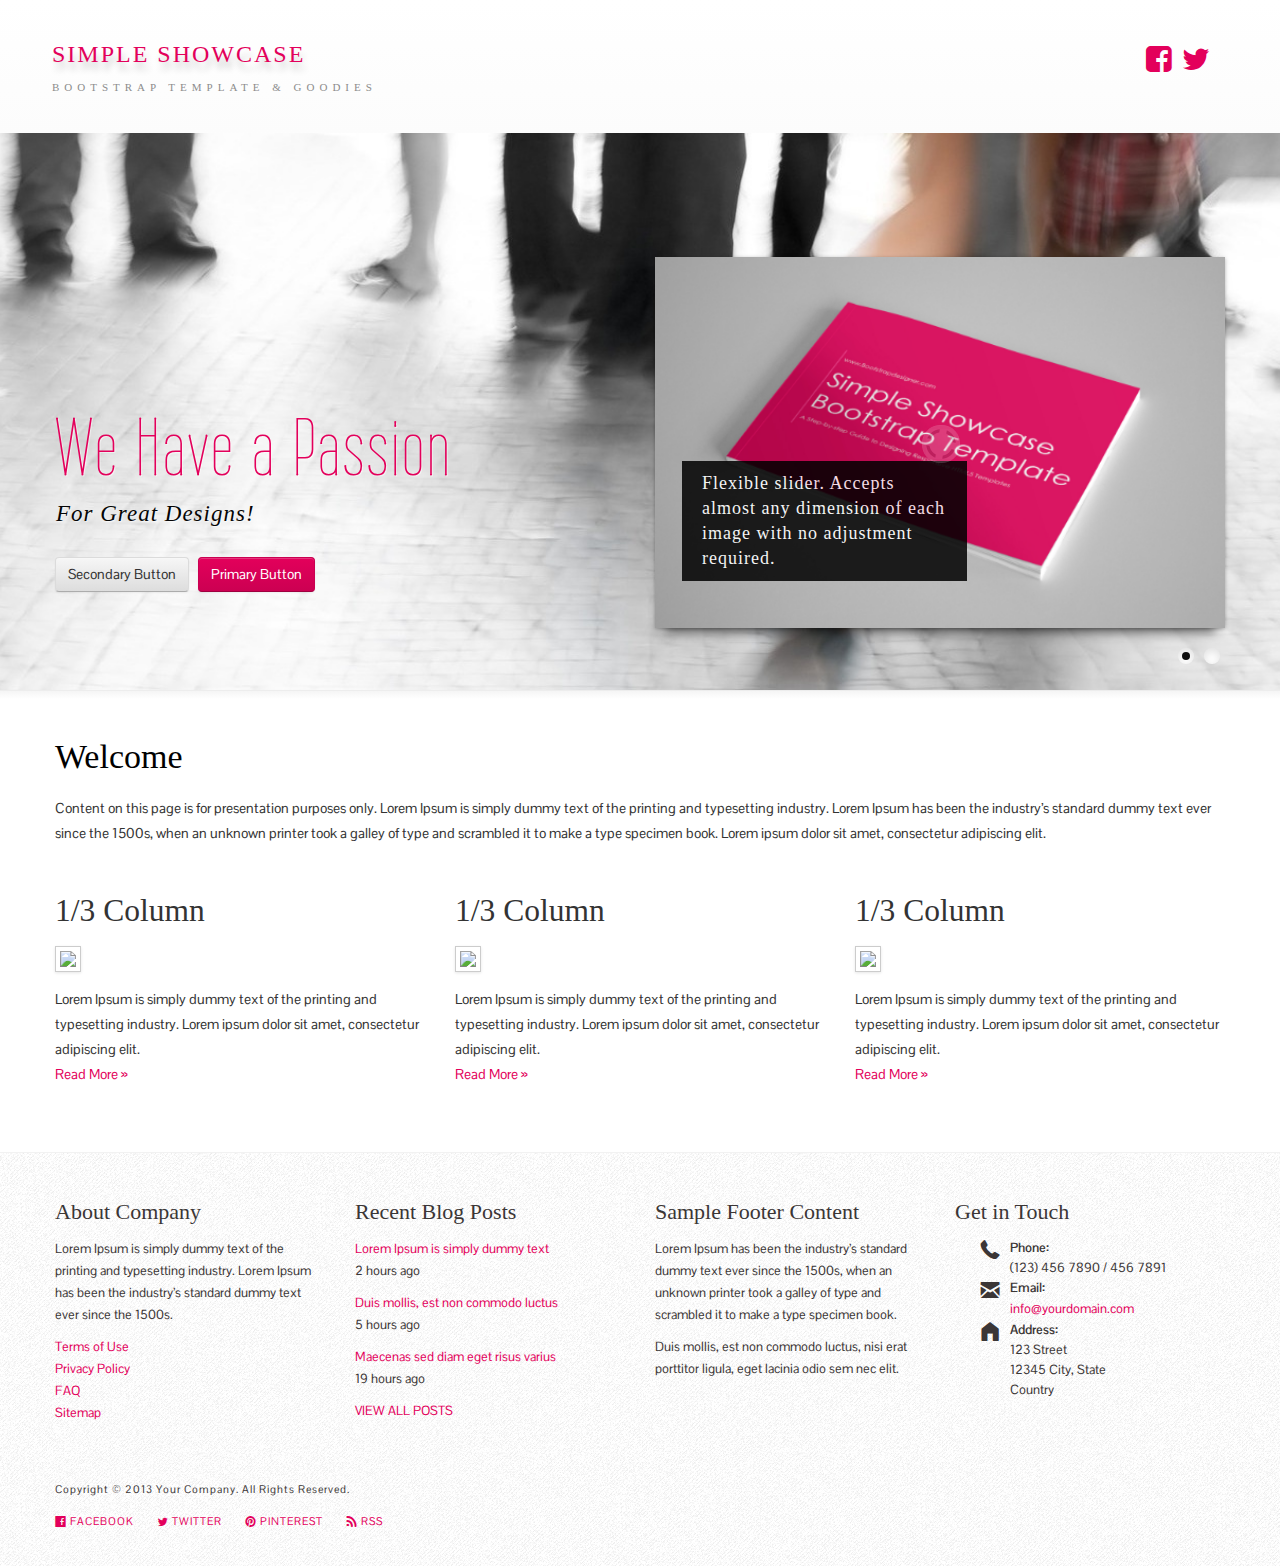
==== commit 02cf7294: "Fixed console errors." ====
--- a/index.html
+++ b/index.html
@@ -33,7 +33,6 @@
     <link href="http://fonts.googleapis.com/css?family=Terminal+Dosis+Light" rel="stylesheet" type="text/css">
     <link href="http://fonts.googleapis.com/css?family=Pontano+Sans" rel="stylesheet" type="text/css">
     <link href="http://fonts.googleapis.com/css?family=Wire+One" rel="stylesheet" type="text/css">
-    <link href="http://fonts.googleapis.com/css?family=Palatino+Linotype" rel="stylesheet" type="text/css">
     <link href="http://fonts.googleapis.com/css?family=Abel" rel="stylesheet" type="text/css">
 
     <link href="styles/custom.css" rel="stylesheet" type="text/css" />
